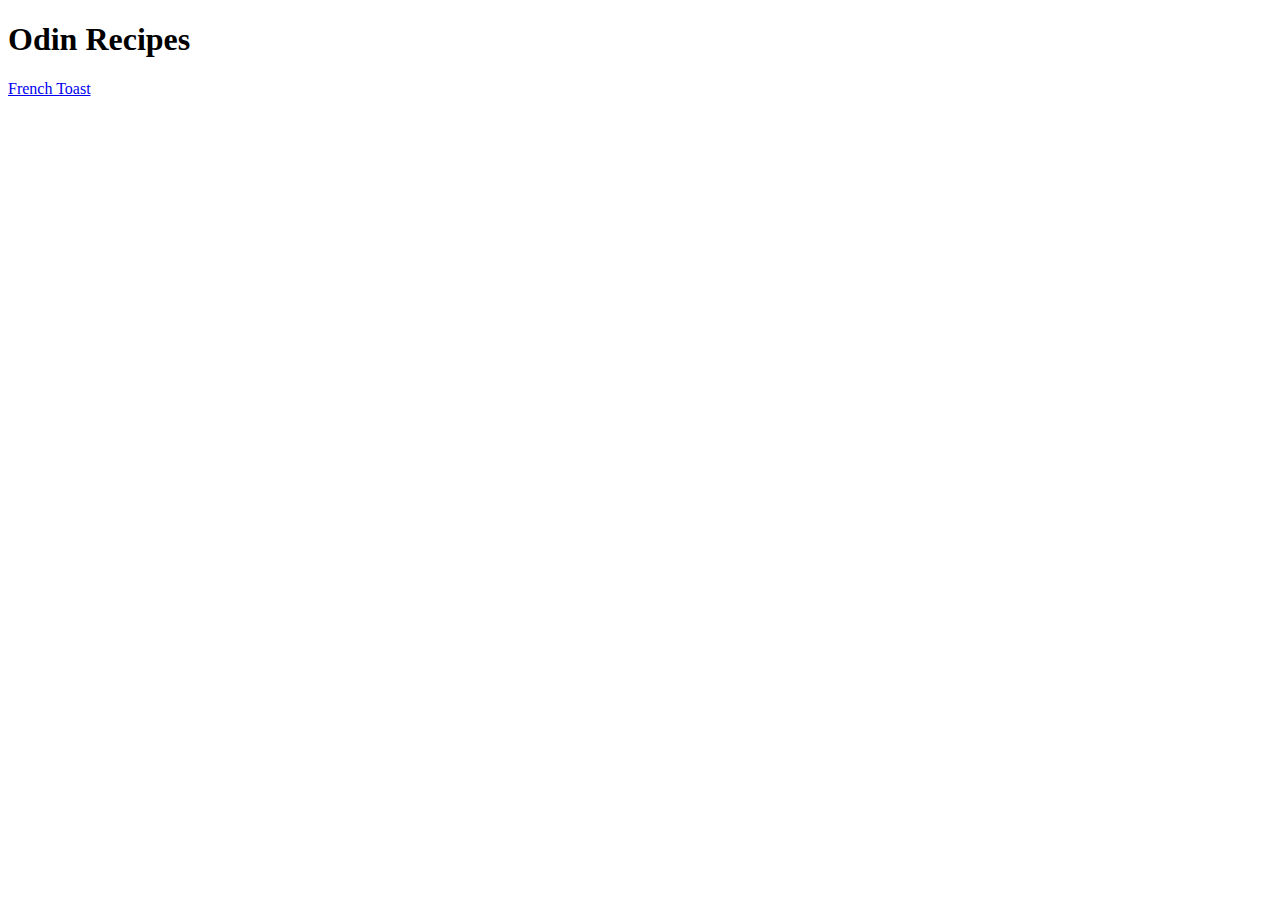
==== index.html @ 4176e8e2 "Added index and one recipe page" ====
<!DOCTYPE html>
<html>
    <head>
        <meta charset="utf-8">
        <title>Odin Recipes</title>
    </head>
    <body>
        <h1>Odin Recipes</h1>
        <a href="recipes/french_toast.html">French Toast</a>
    </body>
</html>
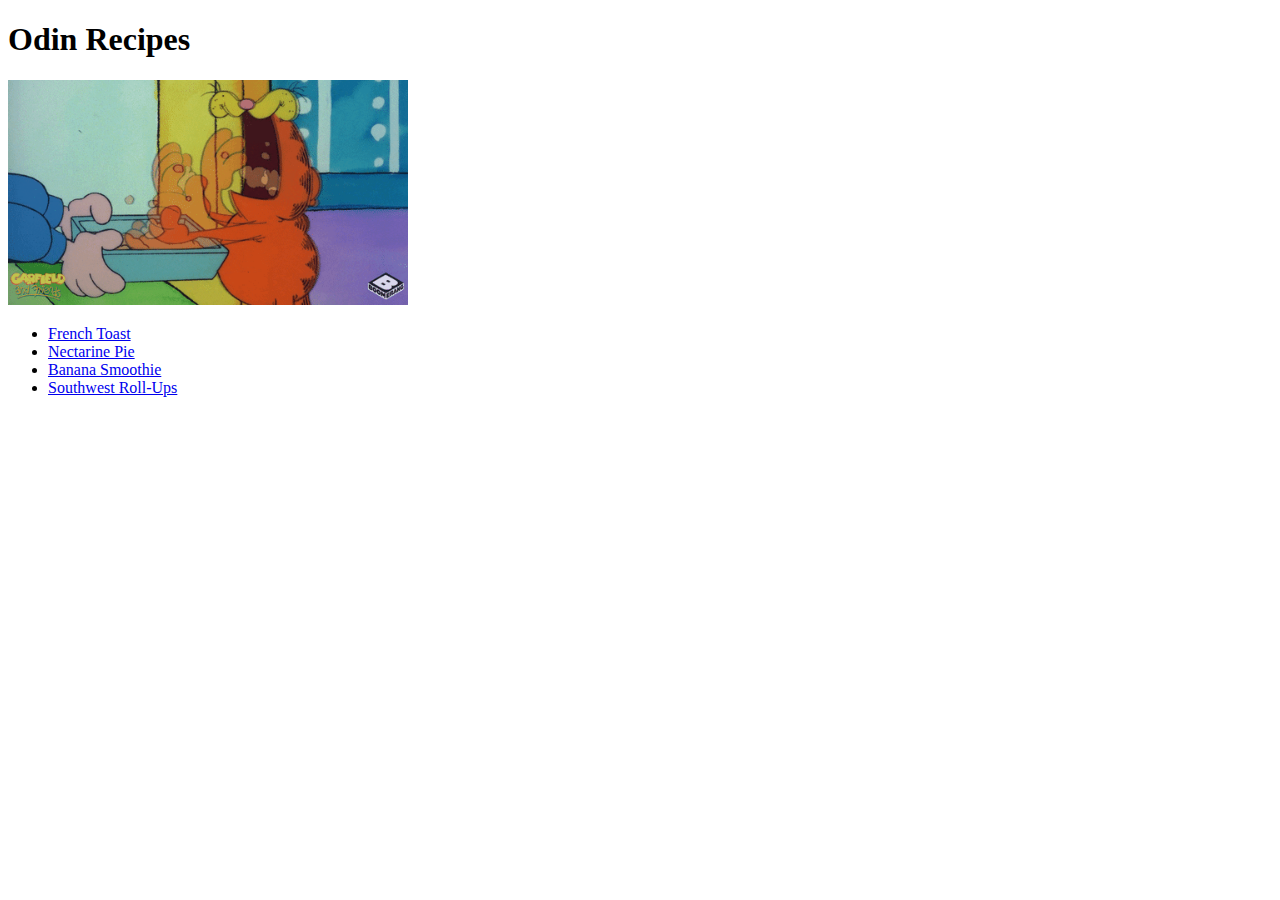
==== commit cd48f774: "Added a couple more recipes" ====
--- a/index.html
+++ b/index.html
@@ -6,6 +6,12 @@
     </head>
     <body>
         <h1>Odin Recipes</h1>
-        <a href="recipes/french_toast.html">French Toast</a>
+        <img src="images/eating.gif" alt="Animated cat eating" width="400px">
+        <ul>
+            <li><a href="recipes/french_toast.html">French Toast</a></li>
+            <li><a href="recipes/pie.html">Nectarine Pie</a></li>
+            <li><a href="recipes/banana_smoothie.html">Banana Smoothie</a></li>
+            <li><a href="recipes/southwest_roll.html">Southwest Roll-Ups</a></li>
+        </ul>
     </body>
 </html>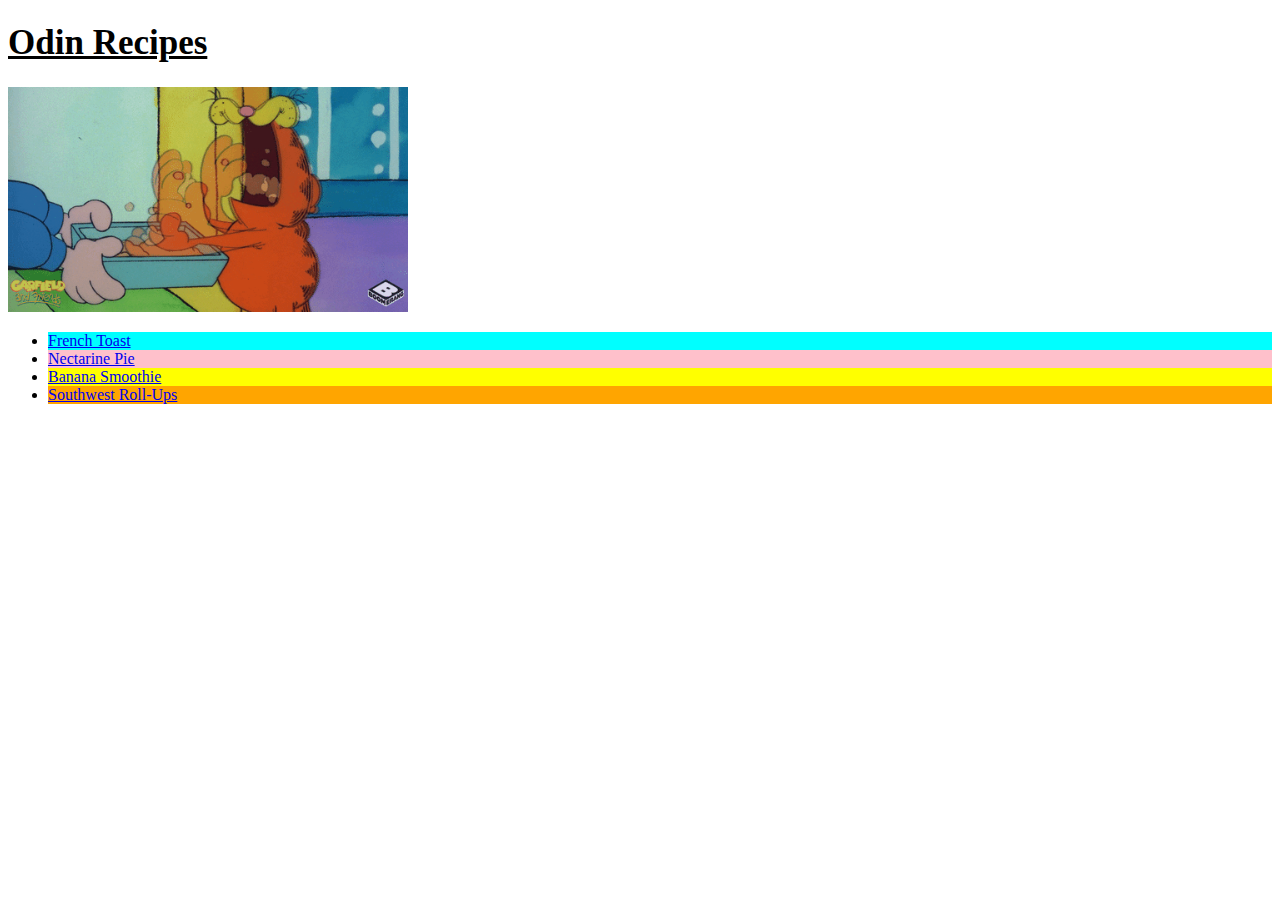
==== commit 18027097: "Added styling with external css" ====
--- a/index.html
+++ b/index.html
@@ -3,15 +3,16 @@
     <head>
         <meta charset="utf-8">
         <title>Odin Recipes</title>
+        <link rel="stylesheet" href="style.css">
     </head>
     <body>
         <h1>Odin Recipes</h1>
         <img src="images/eating.gif" alt="Animated cat eating" width="400px">
         <ul>
-            <li><a href="recipes/french_toast.html">French Toast</a></li>
-            <li><a href="recipes/pie.html">Nectarine Pie</a></li>
-            <li><a href="recipes/banana_smoothie.html">Banana Smoothie</a></li>
-            <li><a href="recipes/southwest_roll.html">Southwest Roll-Ups</a></li>
+            <li class="toast"><a href="recipes/french_toast.html">French Toast</a></li>
+            <li class="pie"><a href="recipes/pie.html">Nectarine Pie</a></li>
+            <li class="smoothie"><a href="recipes/banana_smoothie.html">Banana Smoothie</a></li>
+            <li class="roll"><a href="recipes/southwest_roll.html">Southwest Roll-Ups</a></li>
         </ul>
     </body>
 </html>--- a/style.css
+++ b/style.css
@@ -0,0 +1,41 @@
+h1 {
+    text-decoration: underline;
+    font-family: cursive;
+    font-size: 35px;
+}
+
+.toast {
+    background-color: rgb(0, 255, 255)
+}
+
+.pie {
+    background-color: pink;
+}
+
+.smoothie {
+    background-color: yellow;
+}
+
+.roll {
+    background-color: orange;
+}
+
+h2 {
+    font-family: sans;
+}
+
+h1.toast {
+    background-color: rgb(0, 255, 255)
+}
+
+h1.pie {
+    background-color: pink;
+}
+
+h1.smoothie {
+    background-color: yellow;
+}
+
+h1.roll {
+    background-color: orange;
+}